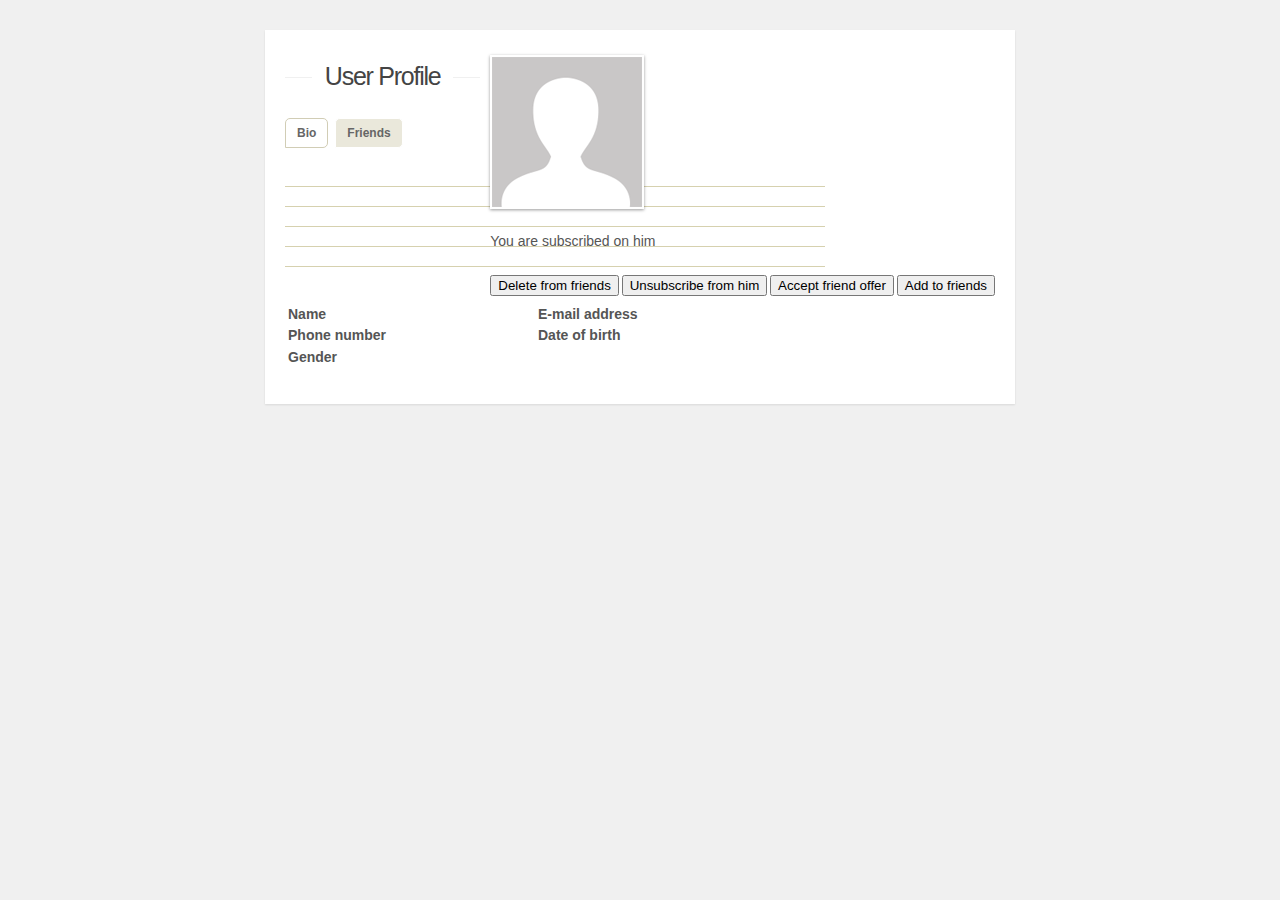
==== src/main/webapp/WEB-INF/views/anyPerson.html @ 3b6c1bbc "Latest commit "Spring MVC, Security, Data, Thymeleaf"" ====
<!DOCTYPE html>
<html xmlns:th="http://www.thymeleaf.org" xmlns:layout="http://www.ultraq.net.nz/thymeleaf/layout" layout:decorate="~{layout}" lang="en">
<head>
    <style>
        #bio {
            width: 76%;
        }
    </style>

    <meta http-equiv="Content-Type" content="text/html">
    <link rel="stylesheet" type="text/css" media="all" href="../resources/static/css/styles.css" th:href="@{/css/styles.css}"/>
    <script type="text/javascript" src="../resources/static/js/jquery-1.10.2.min.js" th:src="@{/js/jquery-1.10.2.min.js}"></script>
    <title>Person</title>
</head>
<body>
<div layout:fragment="content">
    <div class="container main-content">
        <div id="w">
            <div id="content" class="clearfix">
                <div id="userphoto">
                    <img src="../resources/static/images/avatar.png" th:src="@{/images/avatar.png}" alt="default avatar">
                    <p></p>
                    <p th:if="${user.isMyFriend and !user.isFriendOfMine}">You are subscribed on him</p>
                    <div th:switch="true">
                        <button th:case="${user.isMyFriend and user.isFriendOfMine}" type="submit" class="btn btn-danger btn-sm" >Delete from friends</button>
                        <button th:case="${user.isMyFriend}" type="submit" class="btn btn-danger btn-sm" >Unsubscribe from him</button>
                        <button th:case="${user.isFriendOfMine}" type="submit" class="btn btn-secondary btn-sm" >Accept friend offer</button>
                        <button th:case="${!user.isMyFriend and !user.isFriendOfMine}" type="submit" class="btn btn-primary btn-sm" >Add to friends</button>
                    </div>
                </div>
                <h1>User Profile</h1>

                <nav id="profiletabs">
                    <ul class="clearfix">
                        <li><a href="#bio" class="sel">Bio</a></li>
                        <li><a href="#friends">Friends</a></li>
                    </ul>
                </nav>

                <section id="bio">
                    <p class="setting"><span>Name</span> <a th:text="${user.fullName}"></a> </p>

                    <p class="setting"><span>E-mail address</span> <a th:text="${user.email}"></a> </p>

                    <p class="setting"><span>Phone number</span> <a th:text="${user.phone != ''} ? ${user.phone} : 'Not added'"></a> </p>

                    <p class="setting"><span>Date of birth</span> <a th:text="${user.birthDate != null} ? ${#dates.format(user.birthDate, 'dd-MM-yyyy')} : 'Not added'"></a> </p>

                    <p class="setting"><span>Gender</span> <a th:text="${user.gender != null} ? ${user.gender} : 'Not added'"></a> </p>
                </section>

                <section id="friends" class="hidden">
                    <p>Friends list:</p>

                    <ul id="friendslist" class="clearfix">
                        <li><a href="#"><img src="../../WEB-INF/resources/static/images/avatar.png" width="22" height="22"> Username</a></li>
                        <li><a href="#"><img src="../../WEB-INF/resources/static/images/avatar.png" width="22" height="22"> SomeGuy123</a></li>
                        <li><a href="#"><img src="../../WEB-INF/resources/static/images/avatar.png" width="22" height="22"> PurpleGiraffe</a></li>
                    </ul>
                </section>
            </div><!-- @end #content -->
        </div><!-- @end #w -->
        <script type="text/javascript">
            $(function(){
                $('#profiletabs ul li a').on('click', function(e){
                    e.preventDefault();
                    var newcontent = $(this).attr('href');

                    $('#profiletabs ul li a').removeClass('sel');
                    $(this).addClass('sel');

                    $('#content section').each(function(){
                        if(!$(this).hasClass('hidden')) { $(this).addClass('hidden'); }
                    });

                    $(newcontent).removeClass('hidden');
                });
            });
        </script>
    </div>
</div>
</body>
</html>
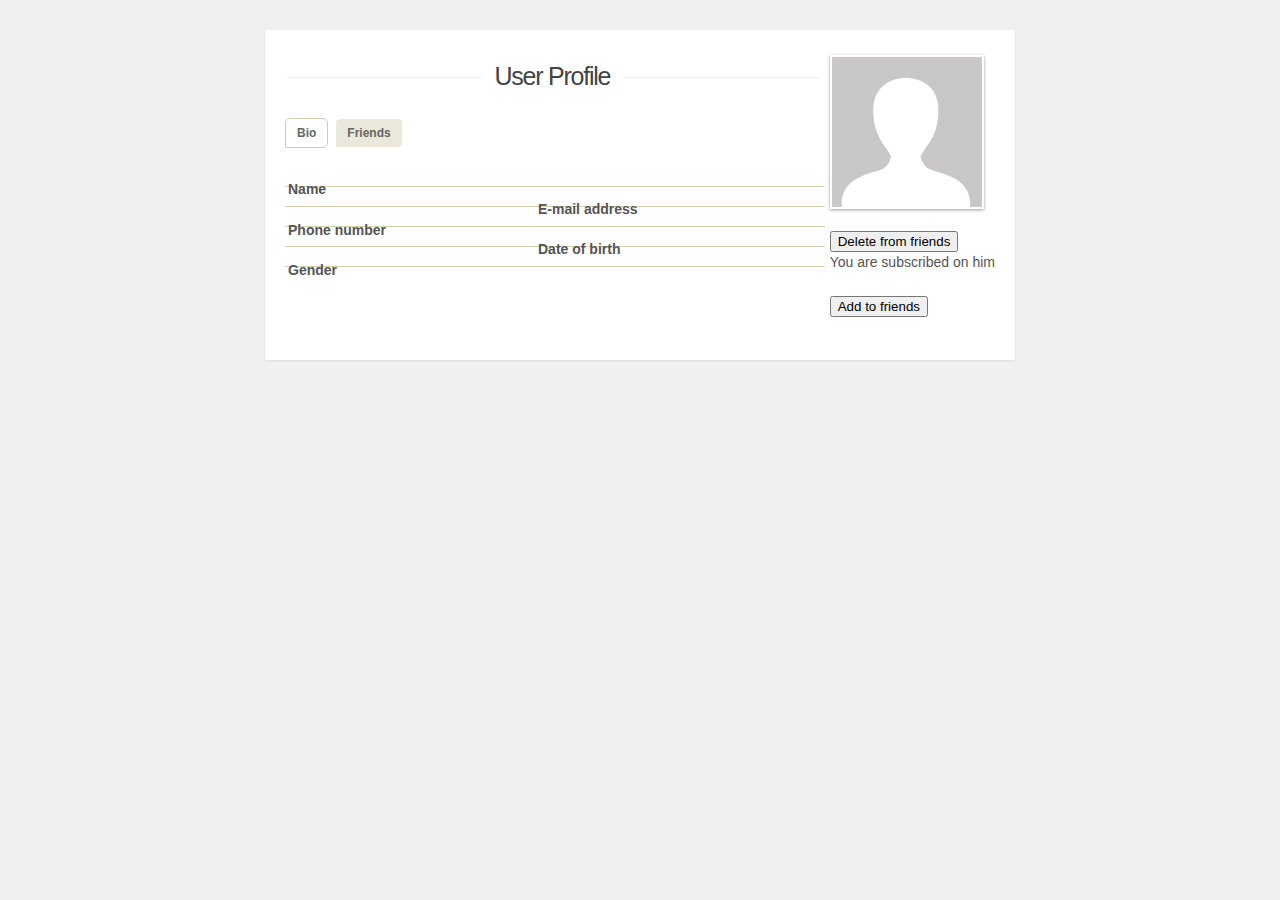
==== commit 1040be81: "Latest commit "Spring MVC, Security, Data, Thymeleaf"" ====
--- a/src/main/webapp/WEB-INF/views/anyPerson.html
+++ b/src/main/webapp/WEB-INF/views/anyPerson.html
@@ -20,12 +20,16 @@
                 <div id="userphoto">
                     <img src="../resources/static/images/avatar.png" th:src="@{/images/avatar.png}" alt="default avatar">
                     <p></p>
-                    <p th:if="${user.isMyFriend and !user.isFriendOfMine}">You are subscribed on him</p>
                     <div th:switch="true">
-                        <button th:case="${user.isMyFriend and user.isFriendOfMine}" type="submit" class="btn btn-danger btn-sm" >Delete from friends</button>
-                        <button th:case="${user.isMyFriend}" type="submit" class="btn btn-danger btn-sm" >Unsubscribe from him</button>
-                        <button th:case="${user.isFriendOfMine}" type="submit" class="btn btn-secondary btn-sm" >Accept friend offer</button>
-                        <button th:case="${!user.isMyFriend and !user.isFriendOfMine}" type="submit" class="btn btn-primary btn-sm" >Add to friends</button>
+                        <form th:case="${user.isMyFriend and user.isFriendOfMine}" th:action="@{/api/friends/remove/{personId} (personId=${user.id})}" th:method="post">
+                            <button type="submit" class="btn btn-danger btn-sm" >Delete from friends</button>
+                        </form>
+                        <form th:case="${user.isMyFriend}">
+                            <p>You are subscribed on him</p>
+                        </form>
+                        <form th:case="*" th:action="@{/api/friends/add/{personId} (personId=${user.id})}" th:method="post">
+                            <button  type="submit" class="btn btn-primary btn-sm" >Add to friends</button>
+                        </form>
                     </div>
                 </div>
                 <h1>User Profile</h1>
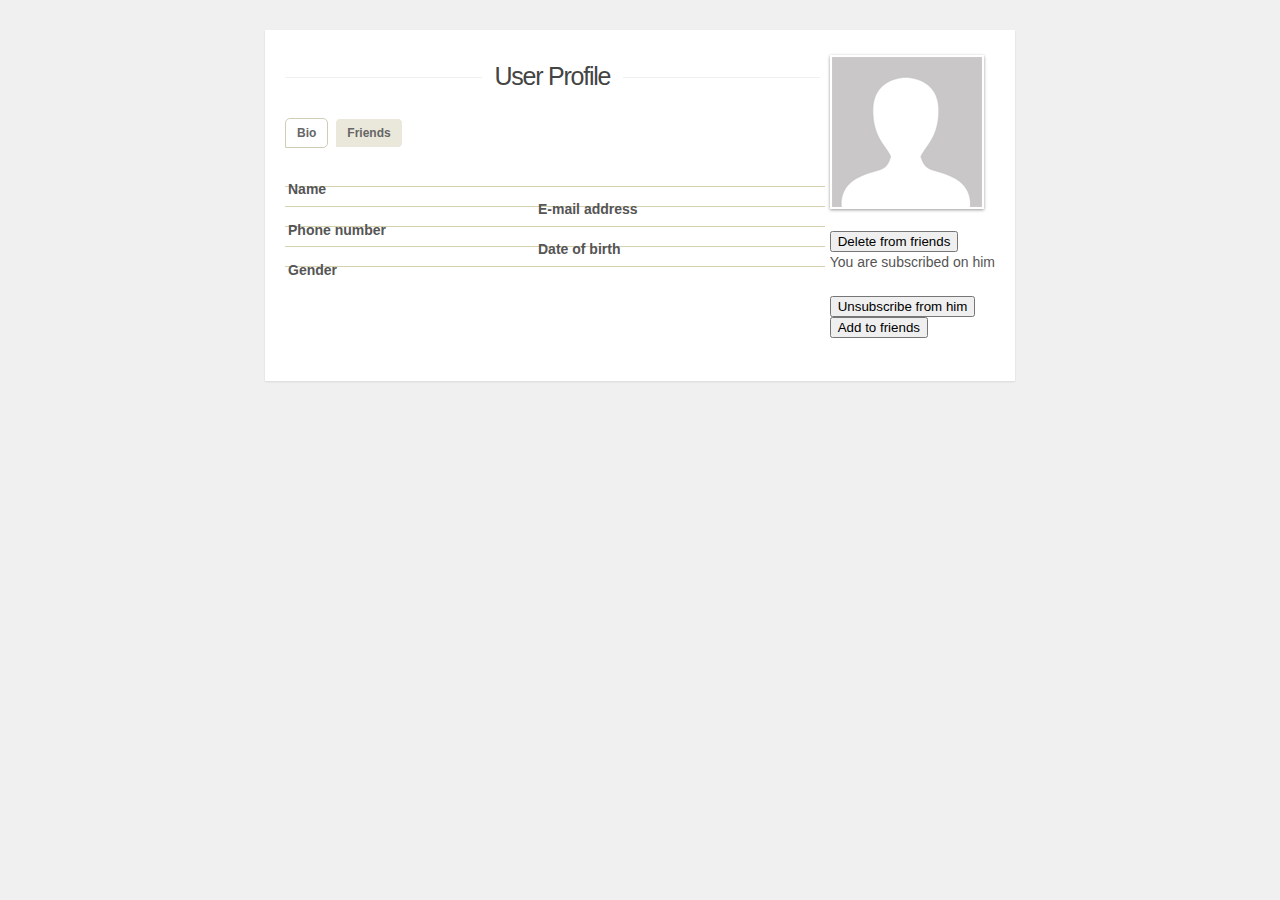
==== commit 8141cd8d: "Latest update 'Spring MVC, Security, Data, Thymeleaf'" ====
--- a/src/main/webapp/WEB-INF/views/anyPerson.html
+++ b/src/main/webapp/WEB-INF/views/anyPerson.html
@@ -24,8 +24,9 @@
                         <form th:case="${user.isMyFriend and user.isFriendOfMine}" th:action="@{/api/friends/remove/{personId} (personId=${user.id})}" th:method="post">
                             <button type="submit" class="btn btn-danger btn-sm" >Delete from friends</button>
                         </form>
-                        <form th:case="${user.isMyFriend}">
+                        <form th:case="${user.isMyFriend}" th:action="@{/api/friends/remove/{personId} (personId=${user.id})}" th:method="post">
                             <p>You are subscribed on him</p>
+                            <button type="submit" class="btn btn-danger btn-sm" >Unsubscribe from him</button>
                         </form>
                         <form th:case="*" th:action="@{/api/friends/add/{personId} (personId=${user.id})}" th:method="post">
                             <button  type="submit" class="btn btn-primary btn-sm" >Add to friends</button>
